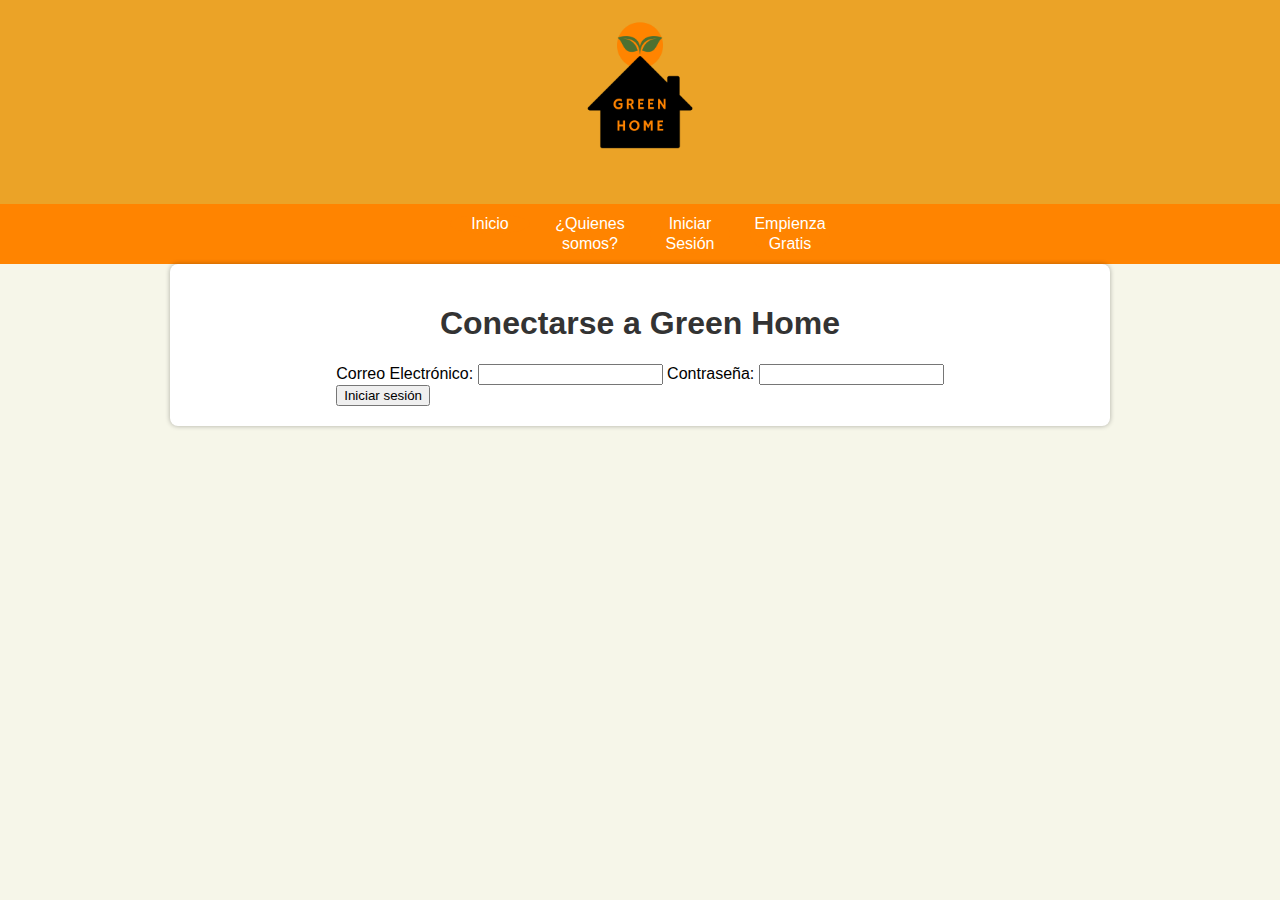
==== empleo.html @ dd63f280 "Update empleo.html" ====
<!DOCTYPE html>
<html lang="es">
<head>
    <meta charset="UTF-8">
    <meta name="viewport" content="width=device-width, initial-scale=1.0">
    <title>Conectarse a Green Home</title>
    <link rel="stylesheet" href="styles.css">
</head>
<body>
  <header>
        <img src="Green home (1).png" height="180px" width="180px" BORDER=0 > 
    </header>

    <nav>
        <ul>
            <li><a href="index.html">Inicio</a></li>
            <li><a href="quienes_somos.html" target="_self">¿Quienes somos?</a></li>
			 <li><a href="empleo.html">Iniciar Sesión</a></li>
            <li><a href="#">Empienza Gratis</a></li>
        </ul>
    </nav>
    <div class="container">
        <h1>Conectarse a Green Home</h1>
        <form id="jobSearchForm">
            
            <label for="email">Correo Electrónico:</label>
            <input type="email" id="email" required>

	    <label for="contrasena">Contraseña:</label>
            <input type="password" id="contrasena" name="contrasena" required><br>
        
            <input type="submit" value="Iniciar sesión">
	
        </form>
        <div id="jobSearchResult" style="display: none;">
            <h2>Resultados de Búsqueda</h2>
            <p id="resultText">¡Felicitaciones! Has encontrado el empleo perfecto para ti.</p>
            <div id="guideImageContainer">
                <img src="guia_empleado.png" alt="Guía del Empleado">
            </div>
        </div>
    </div>

    <script src="script.js"></script>
</body>
</html>
---- styles.css ----
body {
    font-family: Arial, sans-serif;
    margin: 0;
    padding: 0;
    background-color: #F6F6E9 ;
}

header {
    background-color: #EBA327;
    color: #fff;
    text-align: center;
    padding: 10px;
}

nav {
    background-color: #FF8400;
    text-align: center;
    padding: 10px;
}

nav ul {
    list-style: none;
    margin: 0;
    padding: 0;
}

nav ul li {
    display: inline;
    margin: 0 10px;
}

nav ul li a {
    color: #EBA327;
    text-decoration: none;
}

nav ul li a:hover {
    border-bottom: 2px solid #FF8400;
}

main {
    font-family: American,sans-serif;
    padding: 20px;
}

footer {
    background-color: #333;
    color: #FF8400;
    text-align: center;
    padding: 10px;
}

main img{
  display: block; /* Asegura que la imagen sea un bloque para poder aplicar márgenes y alineación */
  max-width: 100%; /* La imagen no será más grande que el ancho del contenedor padre */
  margin: 0 auto; /* Centra la imagen horizontalmente */
  /*border: 2px solid #333; /* Agrega un borde a la imagen */
  /*border-radius: 8px; /* Aplica esquinas redondeadas al borde */
  /*box-shadow: 0 4px 8px rgba(0, 0, 0, 0.1); /* Agrega una sombra suave a la imagen*/
 
}


main img {

}


.image-container {
  position: relative; 
}

.ingreso-button {
  /* Estilos anteriores */
}

.registro-button {
  display: block; 
  margin-top: 10px; 
  width: 100%;
  text-align: center; 
  background-color: #444;
  color: #FFF;
  border: none;
  border-radius: 5px;
  cursor: pointer;
  text-decoration: none;
}

.registro-button:hover {
  background-color: #666;
}





@media only screen and (max-width: 600px) {
  header {
    font-size: 24px;
  }

  nav {
    font-size: 18px;
  }

  main {
    padding: 10px;
  }

  main img {
    max-width: 100%;
    border: none;
    border-radius: 0;
    box-shadow: none;
  }
  

}


nav ul {
  list-style: none;
  margin: 0;
  padding: 0;
  display: flex; 
  justify-content: center; 
}

nav ul li {
  margin: 0 10px;
}

nav ul li a {
  color: #fff;
  text-decoration: none;
  display: block;
  width: 80px; 
  text-align: center;
  line-height: 20px; 
  border-radius: 80%; 
  background-color: #FF8400; 
}

nav ul li a:hover {
  background-color: #4C7031; 
}


/*menu*/

.menu {
    background-color: #333;
    color: #fff;
    padding: 10px;
}

.menu ul {
    list-style: none;
    padding: 0;
    margin: 0;
}

.menu li {
    display: inline-block;
    margin-right: 20px;
}

.menu a {
    color: #fff;
    text-decoration: none;
}

.content {
    padding: 20px;
}

.container {
    max-width: 900px;
    margin: 0 auto;
    padding: 20px;
    background-color: #fff;
    border-radius: 8px;
    box-shadow: 0 0 5px rgba(0, 0, 0, 0.3);
    display: flex;
    flex-wrap: wrap;
    align-items: center;
    justify-content: center;
}


.content {
    flex: 1;
    padding: 20px;
    text-align: center;
}

h1 {
    color: #333;
}

p {
    color: #666;
}


.image-container {
    flex: 1;
    padding: 20px;
    text-align: center;
}

img {
    max-width: 100%;
    height: auto;
    border-radius: 8px;
    box-shadow: 0 0 0px rgba(0, 0, 0, 0.3);
}
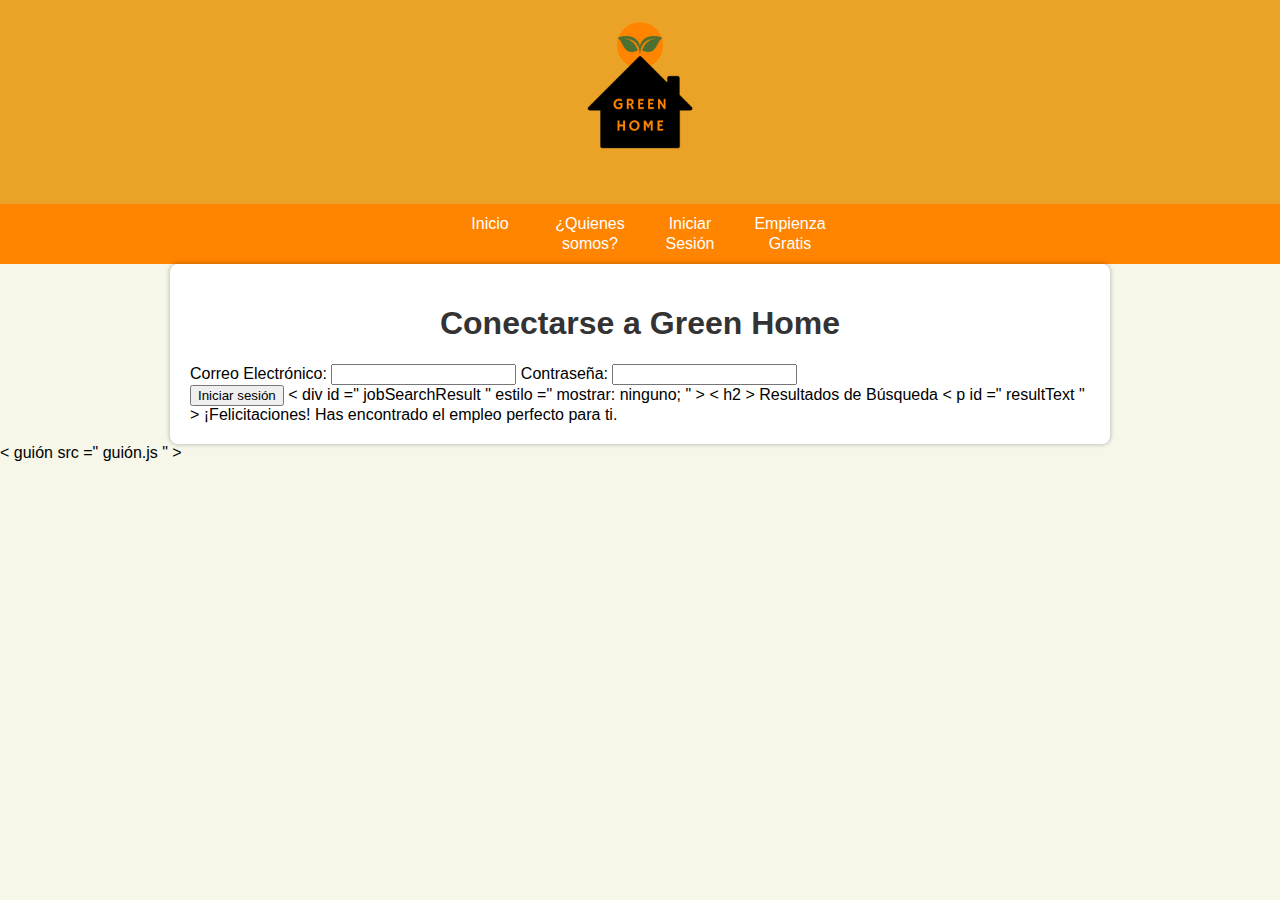
==== commit 79cf1f70: "Update empleo.html" ====
--- a/empleo.html
+++ b/empleo.html
@@ -21,7 +21,7 @@
     </nav>
     <div class="container">
         <h1>Conectarse a Green Home</h1>
-        <form id="jobSearchForm">
+        <form action="iniciar session.php" method="post">
             
             <label for="email">Correo Electrónico:</label>
             <input type="email" id="email" required>
@@ -30,16 +30,20 @@
             <input type="password" id="contrasena" name="contrasena" required><br>
         
             <input type="submit" value="Iniciar sesión">
+		
+	< div  id =" jobSearchResult " estilo =" mostrar: ninguno; " >
+            < h2 > Resultados de Búsqueda </ h2 >
+            < p  id =" resultText " > ¡Felicitaciones! Has encontrado el empleo perfecto para ti. </ p >
+        
+            </div> 
+       
+    < guión  src =" guión.js " > </ guión >
 	
         </form>
-        <div id="jobSearchResult" style="display: none;">
-            <h2>Resultados de Búsqueda</h2>
-            <p id="resultText">¡Felicitaciones! Has encontrado el empleo perfecto para ti.</p>
-            <div id="guideImageContainer">
-                <img src="guia_empleado.png" alt="Guía del Empleado">
+      
             </div>
-        </div>
-    </div>
+    
+    
 
     <script src="script.js"></script>
 </body>
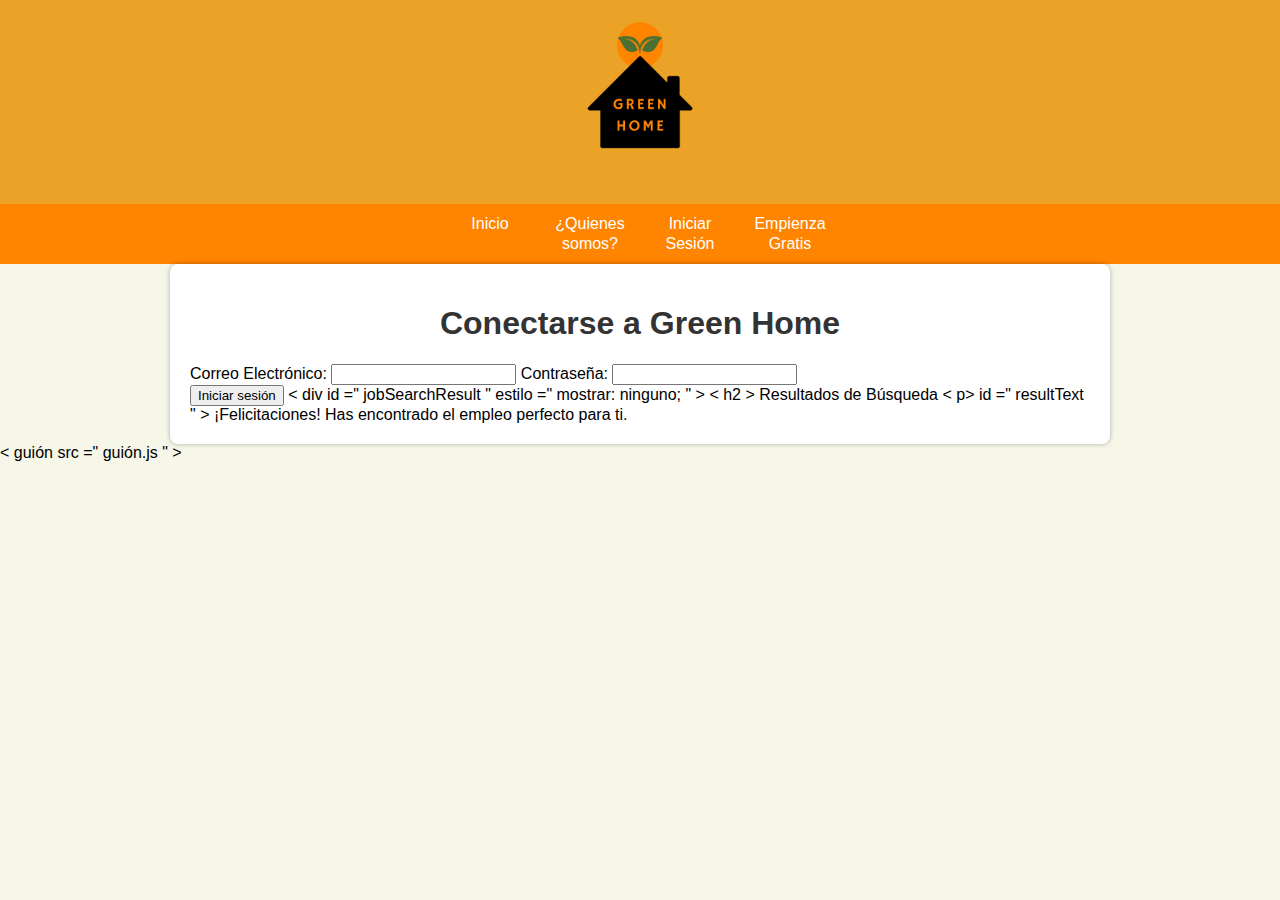
==== commit 3bc17706: "Update empleo.html" ====
--- a/empleo.html
+++ b/empleo.html
@@ -31,11 +31,14 @@
         
             <input type="submit" value="Iniciar sesión">
 		
-	< div  id =" jobSearchResult " estilo =" mostrar: ninguno; " >
+	< div id =" jobSearchResult " estilo =" mostrar: ninguno; " >
             < h2 > Resultados de Búsqueda </ h2 >
-            < p  id =" resultText " > ¡Felicitaciones! Has encontrado el empleo perfecto para ti. </ p >
+            < p>  id =" resultText " > ¡Felicitaciones! Has encontrado el empleo perfecto para ti. </ p >
         
             </div> 
+               </div>
+		    </div>
+	
        
     < guión  src =" guión.js " > </ guión >
 	
